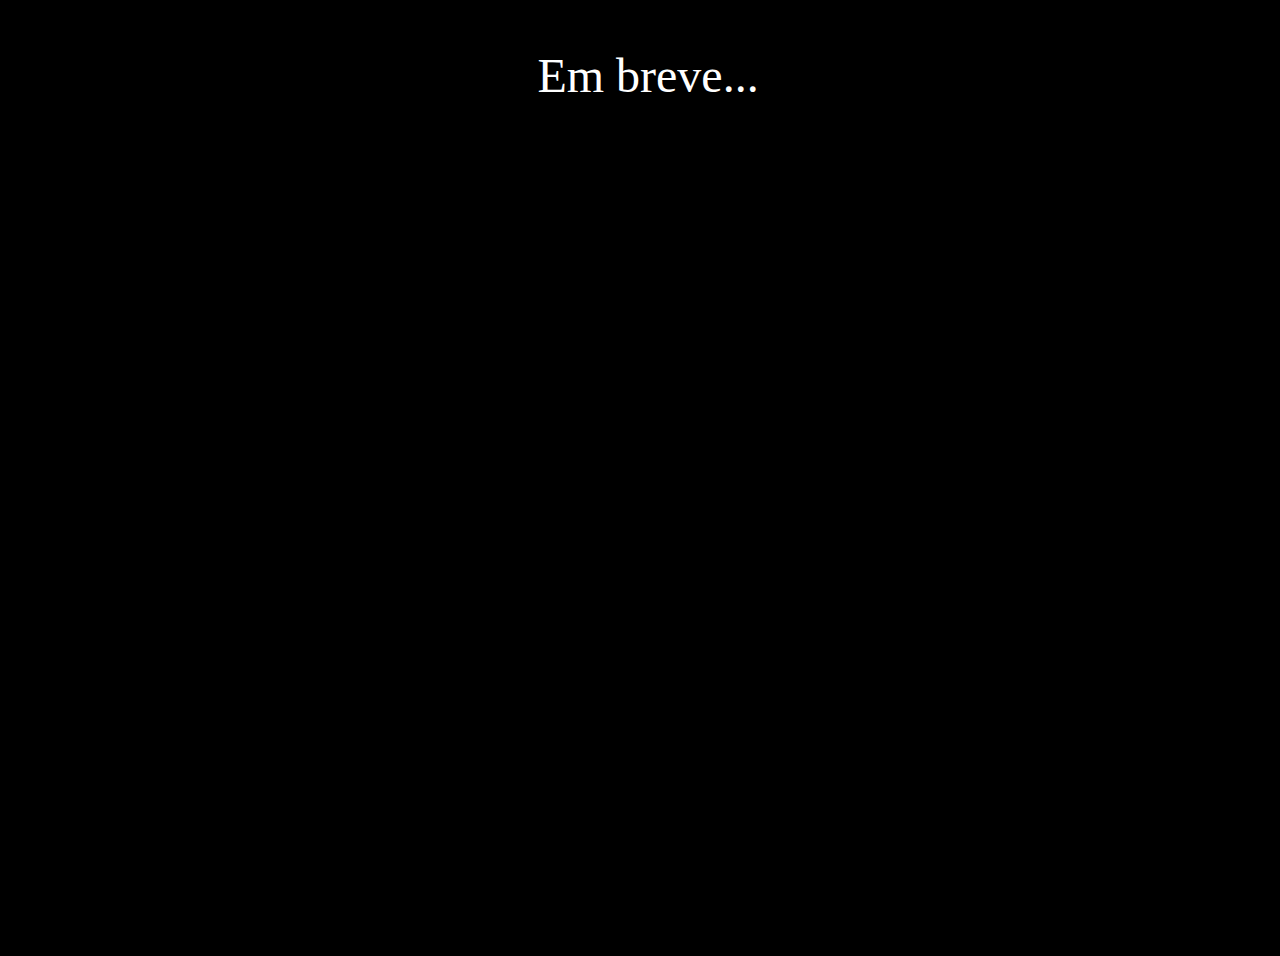
==== abas/about.html @ 4587f51e "14/02" ====
<!DOCTYPE html>
<html lang="en">
<head>
    <meta charset="UTF-8">
    <meta http-equiv="X-UA-Compatible" content="IE=edge">
    <meta name="viewport" content="width=device-width, initial-scale=1.0">
    <title>Sobre Mim</title>
    <style>
        body{
            font-size: 3em;
            width: 100vw;
            height: 100vh;
            text-align: center;
            
            color: white;
            background-color: black;
        }
    </style>
</head>
<body>
    <p>Em breve...</p>
</body>
</html>
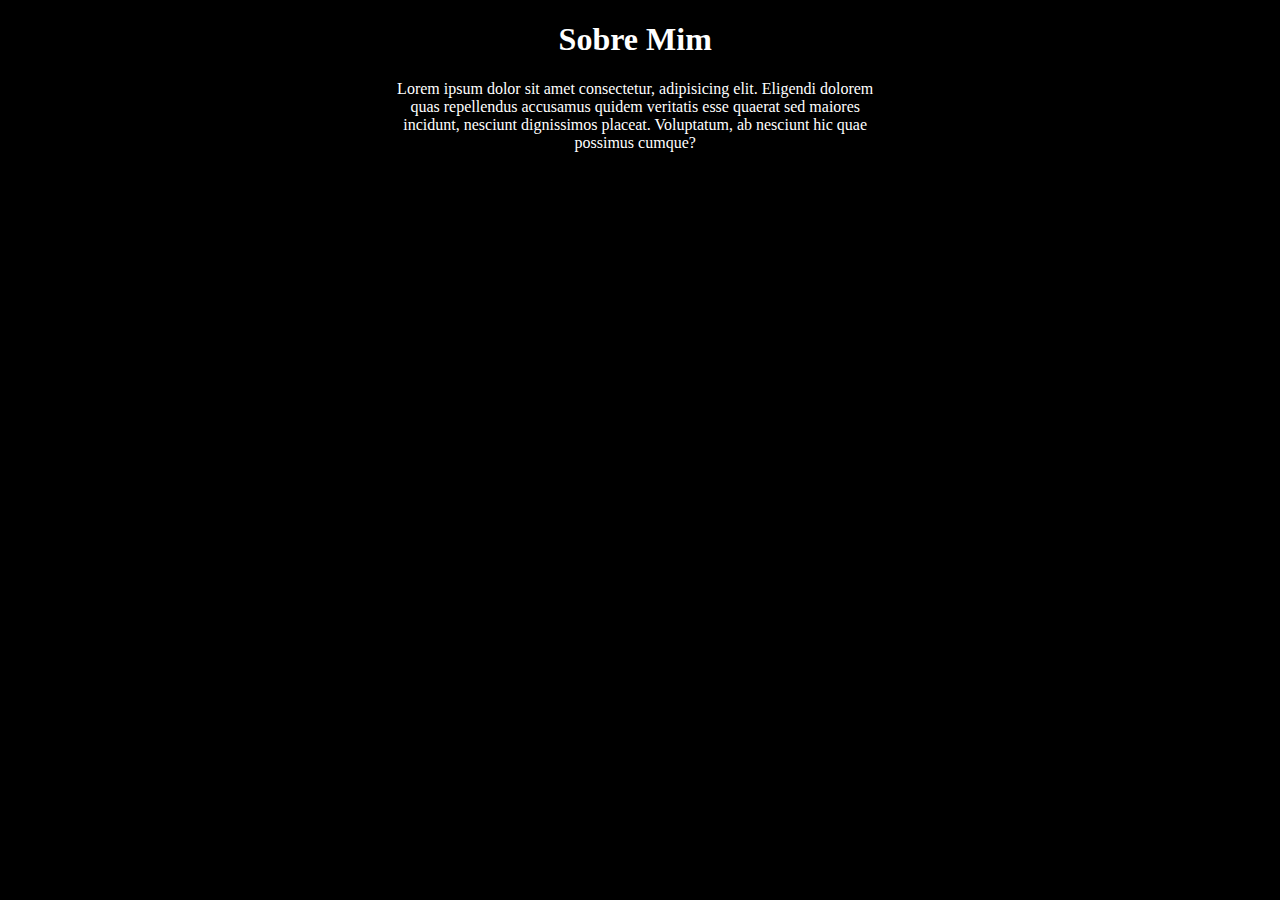
==== commit d1ee11da: "15-02" ====
--- a/abas/about.html
+++ b/abas/about.html
@@ -7,17 +7,23 @@
     <title>Sobre Mim</title>
     <style>
         body{
-            font-size: 3em;
-            width: 100vw;
-            height: 100vh;
+            font-size: 1em;
+            width: 98vw;
+            height: 95vh;
             text-align: center;
             
             color: white;
             background-color: black;
         }
+        p{  
+            margin: auto;
+            text-align: center;
+            max-width: 500px;
+        }
     </style>
 </head>
 <body>
-    <p>Em breve...</p>
+    <h1>Sobre Mim</h1>
+    <p>Lorem ipsum dolor sit amet consectetur, adipisicing elit. Eligendi dolorem quas repellendus accusamus quidem veritatis esse quaerat sed maiores incidunt, nesciunt dignissimos placeat. Voluptatum, ab nesciunt hic quae possimus cumque?</p>
 </body>
 </html>